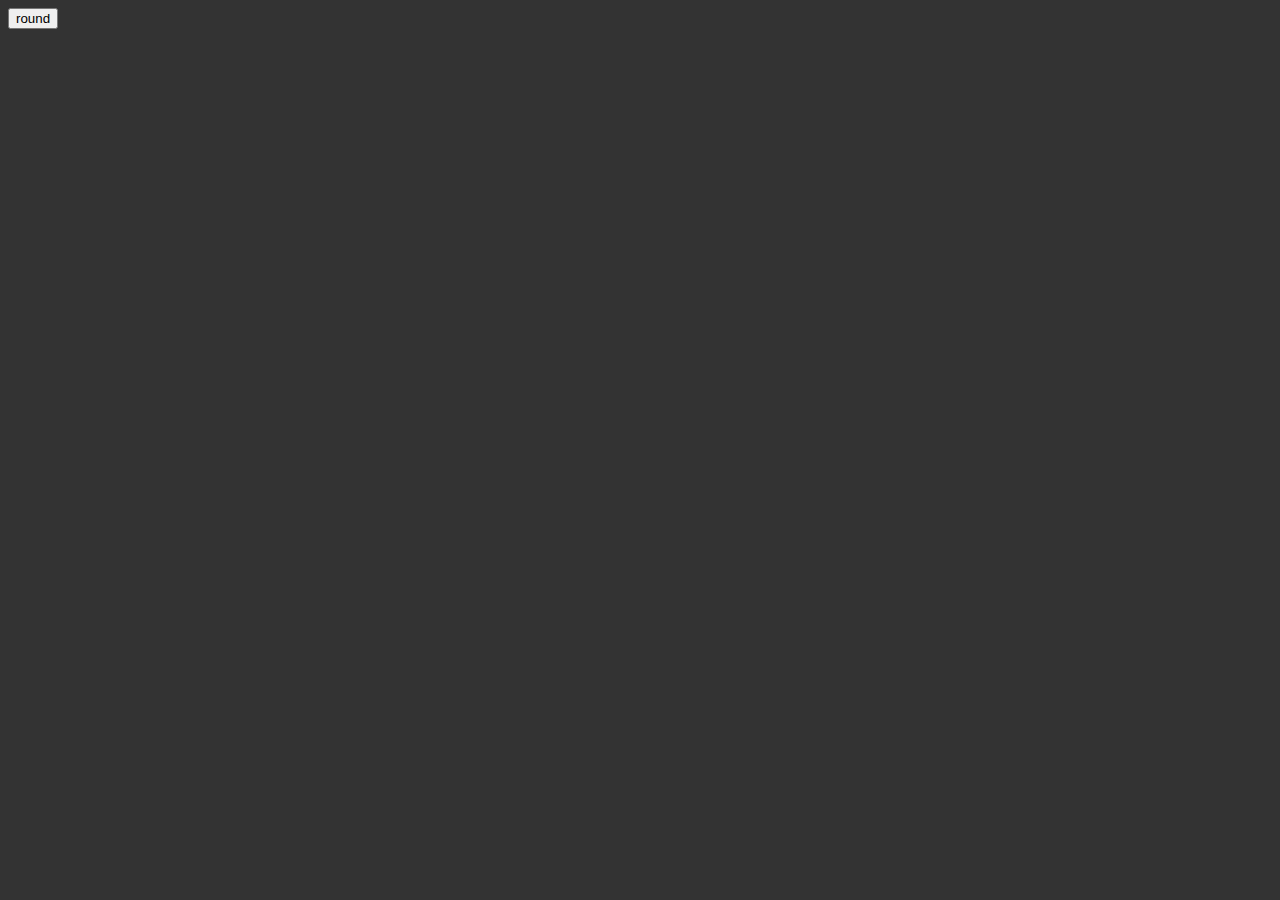
==== index.html @ 1b0bca93 "Initial commit" ====
<!DOCTYPE html>
<head>
  <meta charset="UTF-8">
  <title>Gold Battle</title>
  <link rel='stylesheet' type='text/css' href='style.css'>
  <script src='jquery.js'></script>
  <script src='gist.js'></script>
  <script src='js.js'></script>
</head>
<body>
  <button onclick='actualRun()'>round</button>
  <table id='data' style='border-spacing: 0'> </table>
  <div id='hoverobj' style="position: absolute; background-color: #222; color:#D2D2D2; width: 200px; height: 200px; text-align: left" hidden>
    
  </div>
</body>
---- style.css ----
body {
  background-color: #333;
  color: #D3D3D3;
}
.dr > td {
  color: #000;
  text-align: center;
  padding: 0px;
  width: 40px;
}
span {
  color: #D3D3D3;
}
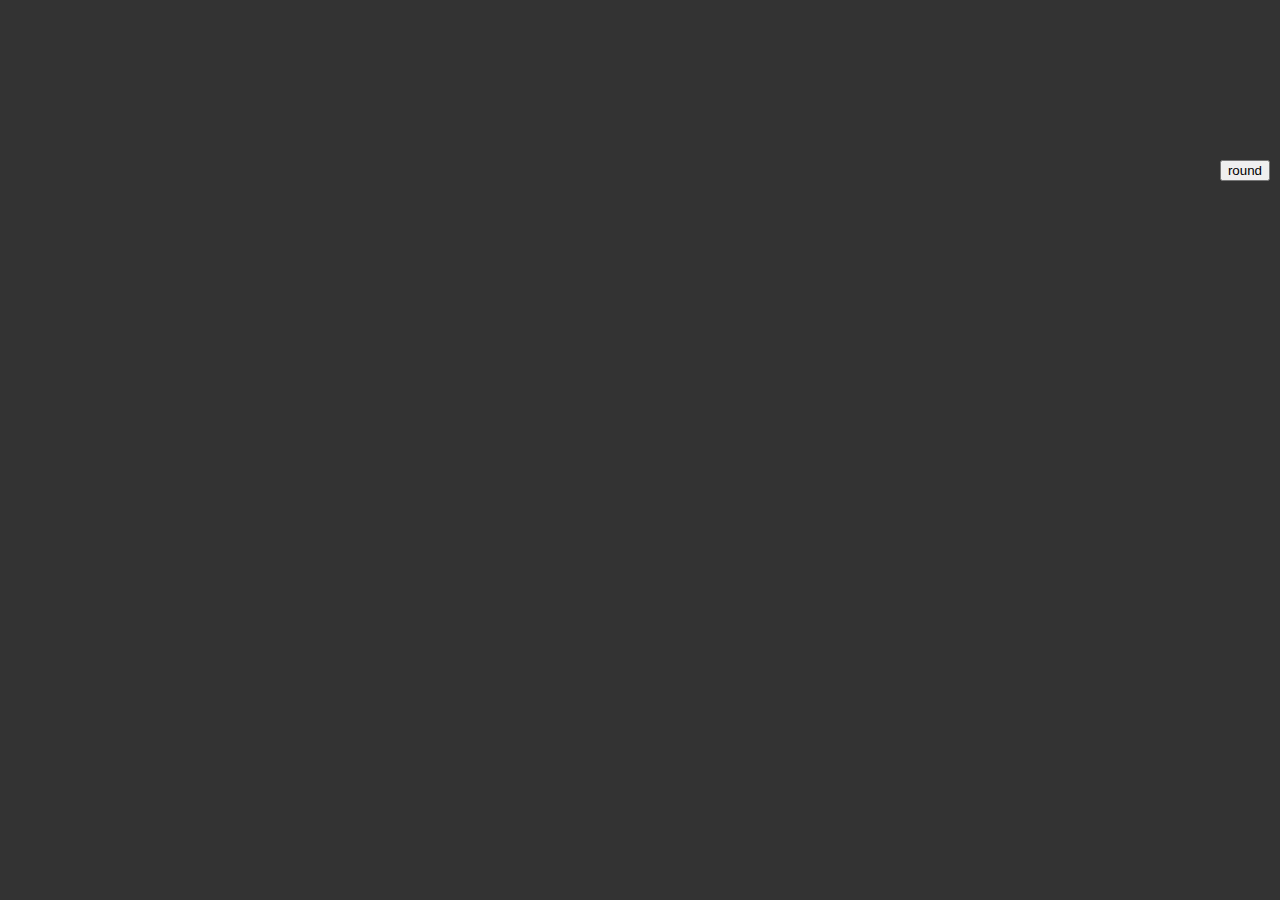
==== commit 2b187729: "try to pin top row" ====
--- a/index.html
+++ b/index.html
@@ -8,9 +8,14 @@
   <script src='js.js'></script>
 </head>
 <body>
-  <button onclick='actualRun()'>round</button>
-  <table id='data' style='border-spacing: 0'> </table>
-  <div id='hoverobj' style="position: absolute; background-color: #222; color:#D2D2D2; width: 200px; height: 200px; text-align: left" hidden>
-    
+  <div>
+    <table id='data' style='border-spacing: 0; position: relative; top: 150px; display: inline-block;'> </table>
+    <button onclick='actualRun()' style='float: right; position: absolute; top: 160px; right:10px'>round</button>
   </div>
+  
+  
+  <div id='hoverobjW' style="position: absolute">
+    <div id='hoverobj' style="position: relative; background-color: #222; color:#D2D2D2; width: 200px; text-align: left" hidden> </div>
+  </div>
+  <br><br><br><br><br><br><br><br><br><br><br><br><br><br><br><br>
 </body>--- a/style.css
+++ b/style.css
@@ -6,8 +6,37 @@
   color: #000;
   text-align: center;
   padding: 0px;
-  width: 40px;
+  width: 37px;
 }
 span {
   color: #D3D3D3;
+}
+
+.topRow {
+  position: fixed;
+  top: 0px;
+  background-color: #333;
+  padding-right: 20px;
+}
+
+td.rotate {
+  height: 140px;
+  padding: 0;
+  border: 0;
+  width: 37px;
+  white-space: nowrap;
+}
+
+td.rotate > div {
+  transform: 
+    translate(25px, 51px)
+    rotate(315deg);
+  width: 30px;
+}
+td.rotate > div > span {
+  vertical-align: middle;
+  display: inline-block;
+  width: 150px;
+  border-bottom: 1px solid #555;
+  padding: 5px 10px;
 }